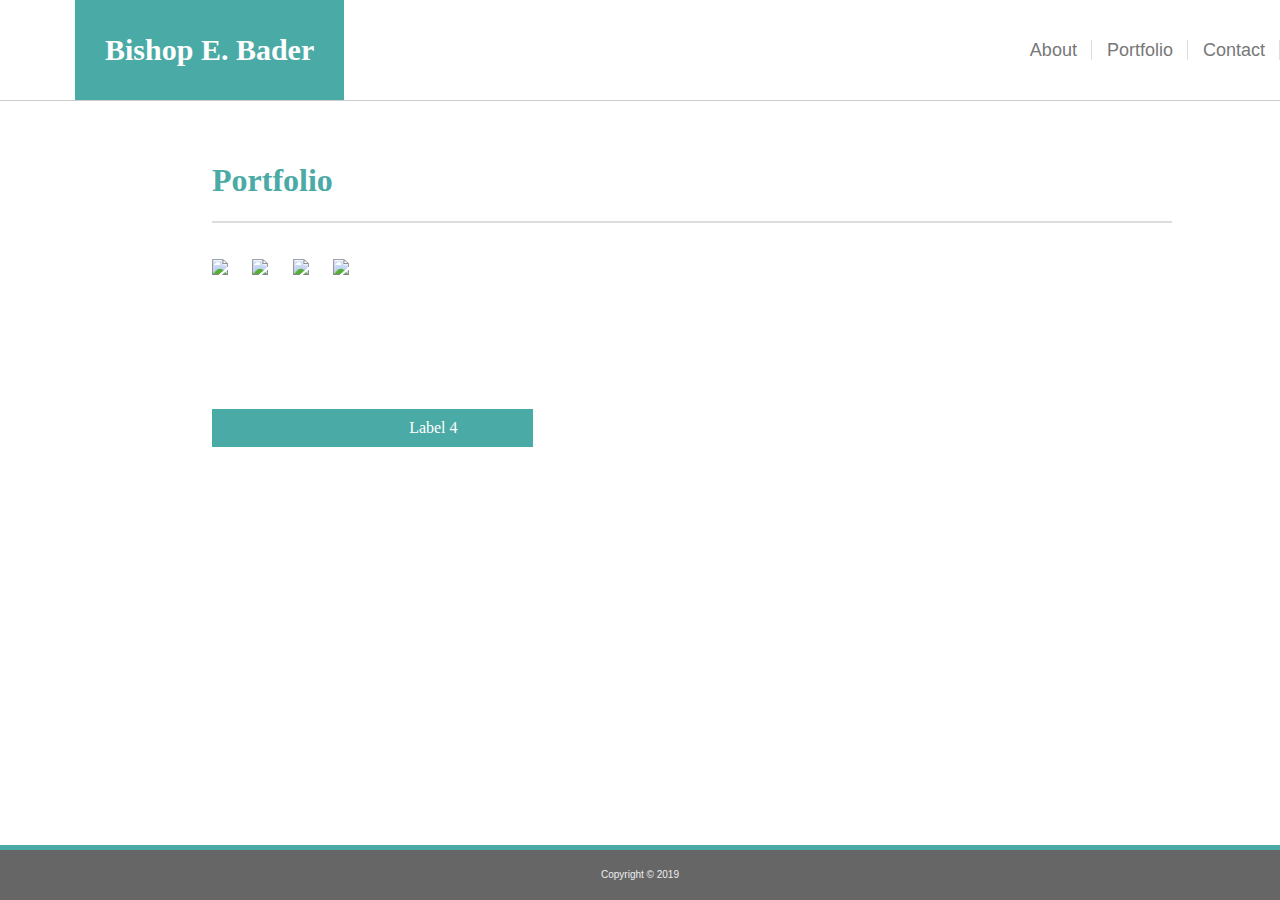
==== portfolio.html @ 5090dac9 "portfolio hover and menu hover fixed" ====
<!DOCTYPE html>
<head>
    <title>Weclome!</title>
    <link rel="stylesheet" type="text/css" href="assets/css/style.css">
    <link rel="stylesheet" type="text/css" href="assets/css/menu.css">
    <link rel="stylesheet" type="text/css" href="assets/css/portfolio_images.css"
</head>
<body>
    <header class="top">
        <ul>
            <li class="listitem"><a href="./contact.html">Contact</a></li>
            <li class="listitem"><a href="./portfolio.html">Portfolio</a></li>
            <li class="listitem"><a href="./index.html">About</a></li>
        </ul>
        <name class="fixed">Bishop E. Bader</name>
    </header>
    <div id="wrapper">
        <content class="middle">
            <h1>Portfolio</h1>
            <hr>
            <br>
            <div class="gallery">
                <a href="#">
                    <img src="./assets/images/headphones.jpg">
                </a>
                <div class="labels">Label 1</div>
            </div>
            <div class="gallery">
                <a href="#">
                    <img src="./assets/images/ipad.jpg">
                </a>
                <div class="labels">Label 2</div>
            </div>
            <div class="gallery">
                <a href="#">
                    <img src="./assets/images/mobo.jpg">
                </a>
                <div class="labels">Label 3</div>
            </div>
            <div class="gallery">
                <a href="#">
                    <img src="./assets/images/recordplayer.jpg">
                </a>
                <div class="labels">Label 4</div>
            </div>
        </content>
    </div>
    <footer class="bottom">
        Copyright &copy; 2019
    </footer>
</body>
</html>
---- assets/css/style.css ----
body {
    background-image: url("../images/cloudy-day.png");
    font-family: 'Arial', 'Helvetica Neue', Helvetica, sans-serif;
    color: #777777;
    margin: 0px;
}

h1 {
    color: #4aaaa5;
    font-family: 'Georgia', Times, Times New Roman, serif;
}

hr {
    border: .5px solid #ddd;
}

p {
    line-height: 26px;
}

.top {
    background-color: #fff;
    width: 100%;
    height: 100px;
    text-align: right;
    line-height: 100px;
    border-bottom: 1px solid #ccc;
}

.fixed {
    position: fixed;
    float: left;
    z-index: 0;
    background-color: #4aaaa5;
    height: 100px;
    top: 0;
    left: 75px;
    padding: 0px 30px;
    color: #fff;
    font-size: 30px;
    font-family: 'Georgia', Times, Times New Roman, serif;
    font-weight: bold;
}

#bioimg {
    float: left;
    width: 200px;
    height: 200px;
    padding: 10px;
}

#wrapper {
    margin: auto;
    width: 70%;
}

.middle {
    background-color: #fff;
    width: 960px;
    margin-top: 20px;
    padding: 20px;
    display: block;
	clear: both;
}

.bottom {
    position: fixed;
    background-color: #666;
    color: #eee;
    font-size: 10px;
    width: 100%;
    height: 50px;
    bottom: 0;
    text-align: center;
    line-height: 50px;
    border-top: 5px solid #4aaaa5;
}
---- assets/css/menu.css ----
ul {
    list-style-type: none;
    margin: 0;
    padding: 0;
    overflow: hidden;
    background-color: #fff;
  }

li {
  float: right;
}

.listitem {
  position: relative;
}

.listitem:after {
  content: '';
  height: 20%;
  width: 1px;
  position: absolute;
  right: 0;
  top: 40px;
  background-color: #ddd;
}
  
li a {
  display: block;
  color: #777777;
  font-size: 18px;
  text-decoration: none;
  padding: 0px 15px;
}

li a:hover {
  color: #EEC584;
}
---- assets/css/portfolio_images.css ----
.gallery {
    position: relative;
    padding: 10px 20px 10px 0px;
    clear: both;
    display: inline-block;
}

.labels {
    position: absolute;
    margin: 0;
    padding: 10px 0px;
    top: 160px;
    background-color: #4aaaa5;
    color: #fff;
    font-family: 'Georgia', Times, Times New Roman, serif;
    text-align: center;
    z-index: 1;
    width: 200px;
}

.gallery:hover {
    filter: grayscale(100%);
}
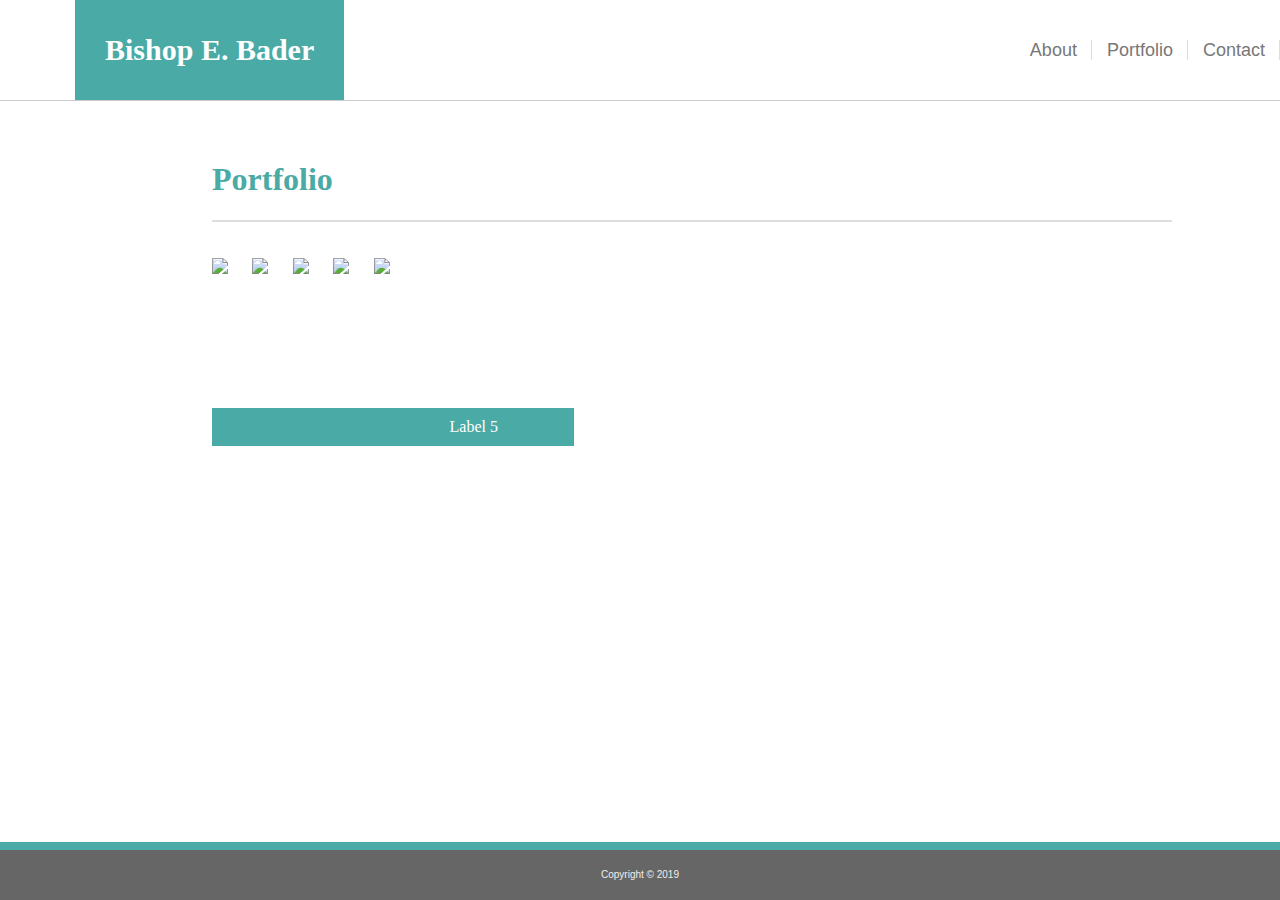
==== commit db91d41f: "fixed header and image gallery" ====
--- a/portfolio.html
+++ b/portfolio.html
@@ -43,6 +43,12 @@
                 </a>
                 <div class="labels">Label 4</div>
             </div>
+            <div class="gallery">
+                <a href="#">
+                    <img src="./assets/images/ubuntu.jpg">
+                </a>
+                <div class="labels">Label 5</div>
+            </div>
         </content>
     </div>
     <footer class="bottom">
--- a/assets/css/style.css
+++ b/assets/css/style.css
@@ -19,9 +19,12 @@
 }
 
 .top {
+    position: fixed;
     background-color: #fff;
     width: 100%;
     height: 100px;
+    top: 0;
+    margin: 0;
     text-align: right;
     line-height: 100px;
     border-bottom: 1px solid #ccc;
@@ -57,7 +60,7 @@
 .middle {
     background-color: #fff;
     width: 960px;
-    margin-top: 20px;
+    margin-top: 120px;
     padding: 20px;
     display: block;
 	clear: both;
@@ -73,5 +76,28 @@
     bottom: 0;
     text-align: center;
     line-height: 50px;
-    border-top: 5px solid #4aaaa5;
+    border-top: 8px solid #4aaaa5;
+}
+
+.form {
+    font-family: 'Arial', 'Helvetica Neue', Helvetica, sans-serif;
+    width: 100%;
+    height: 16px;
+    padding: 2px;
+    resize: none;
+}
+
+.lrgform {
+    font-family: 'Arial', 'Helvetica Neue', Helvetica, sans-serif;
+    width: 100%;
+    height: 100px;
+    padding: 2px;
+    resize: none;
+}
+
+.button {
+    background-color: #4aaaa5;
+    color: #fff;
+    border: none;
+    padding: 10px 20px;
 }--- a/assets/css/menu.css
+++ b/assets/css/menu.css
@@ -2,7 +2,6 @@
     list-style-type: none;
     margin: 0;
     padding: 0;
-    overflow: hidden;
     background-color: #fff;
   }
 
--- a/assets/css/portfolio_images.css
+++ b/assets/css/portfolio_images.css
@@ -14,7 +14,6 @@
     color: #fff;
     font-family: 'Georgia', Times, Times New Roman, serif;
     text-align: center;
-    z-index: 1;
     width: 200px;
 }
 
